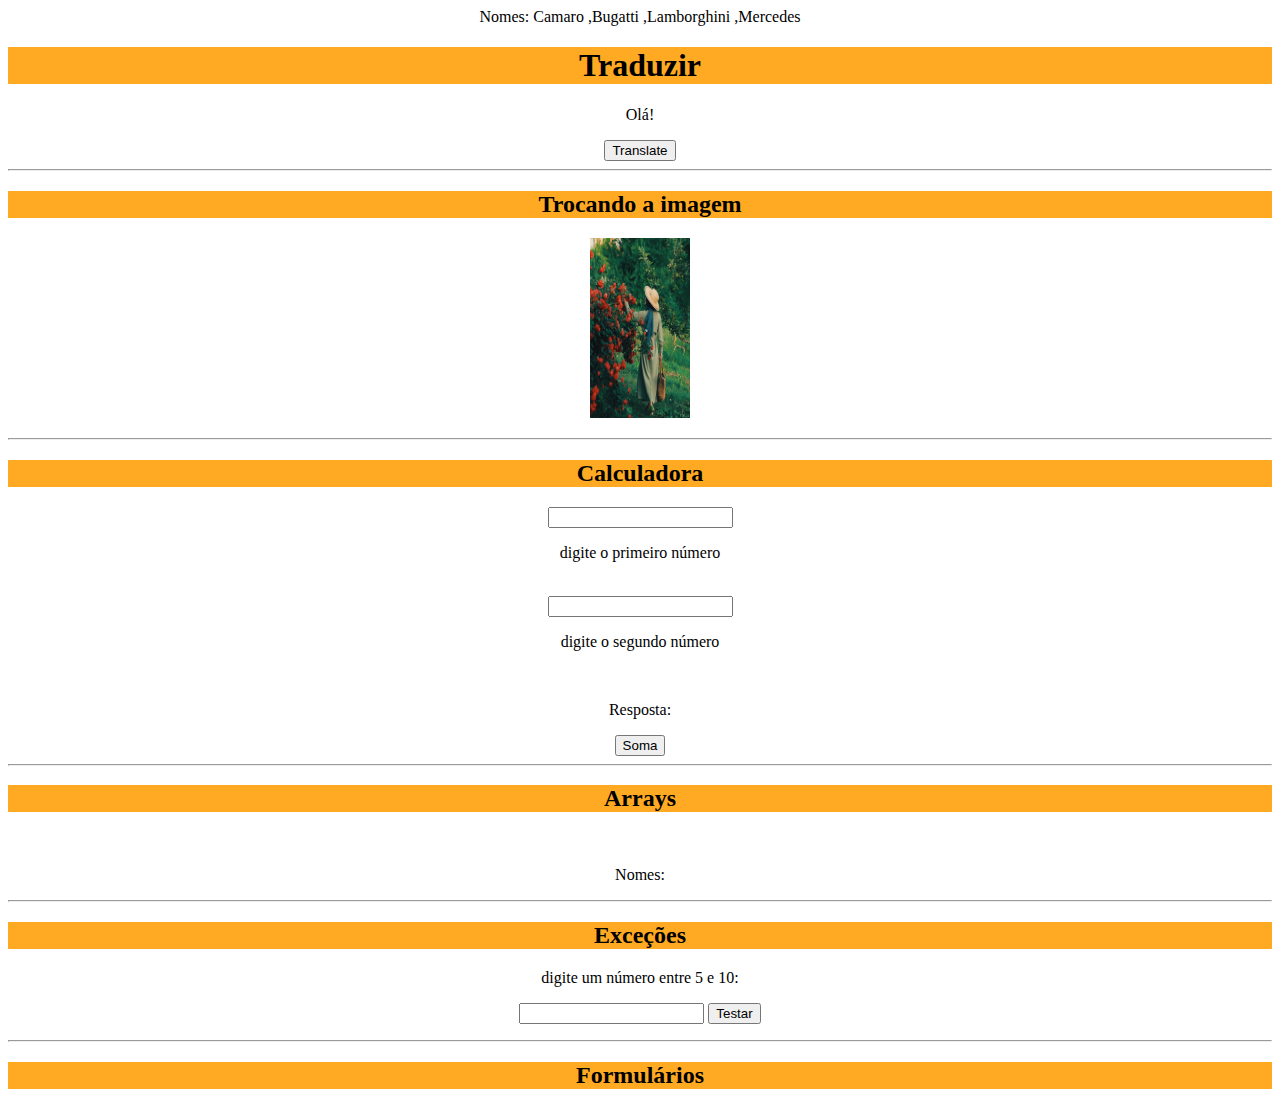
==== 09-Test-book/index.html @ d4d699cd "Adiciona try catch" ====
<!DOCTYPE html>
<html lang="en">

<head>
    <meta charset="UTF-8">
    <meta http-equiv="X-UA-Compatible" content="IE=edge">
    <meta name="viewport" content="width=device-width, initial-scale=1.0">
    <link rel="stylesheet" href="style.css">
    <script src="script.js"></script>
    <title>Test Book</title>
</head>

<body>
    <h1 class="main-title"> Traduzir</h1>
    <p id="paragrafo">Olá!</p>
    <button type="button" onclick="traduzir()">Translate</button>
    <hr>
    <h2 class="main-title">Trocando a imagem</h2>
    <p><img id="myimage" onclick="trocaImg()" src="./img/pic_bulboff.jpeg"></p>
    <hr>

    <h2 class="main-title">Calculadora</h2>
    <input id="num1" type="text">
    <p>digite o primeiro número</p>
    <br>
    <input id="num2" type="text">
    <p>digite o segundo número</p>
    <br>
    <p id="res">Resposta: </p>
    <button onclick="Soma()" type="button">Soma</button>
    <hr>
    <h2 class="main-title">Arrays</h2>
    <br>
    <p id="names">Nomes: </p>
    <hr>
    <h2 class="main-title">Exceções</h2>
    <p>digite um número entre 5 e 10: </p>
    <input id="valor" type="text">
    <button type="button" onclick="verificar()">Testar</button>
    <p id="msg"></p>
    <hr>
    <h2 class="main-title">Formulários</h2>
</body>

</html>
---- 09-Test-book/style.css ----
body{
    text-align: center;
}

.main-title {
    background-color: #fa2;
}

#myimage {
    width: 100px;
    height: 180px;
    border-color: #fa0202;
}
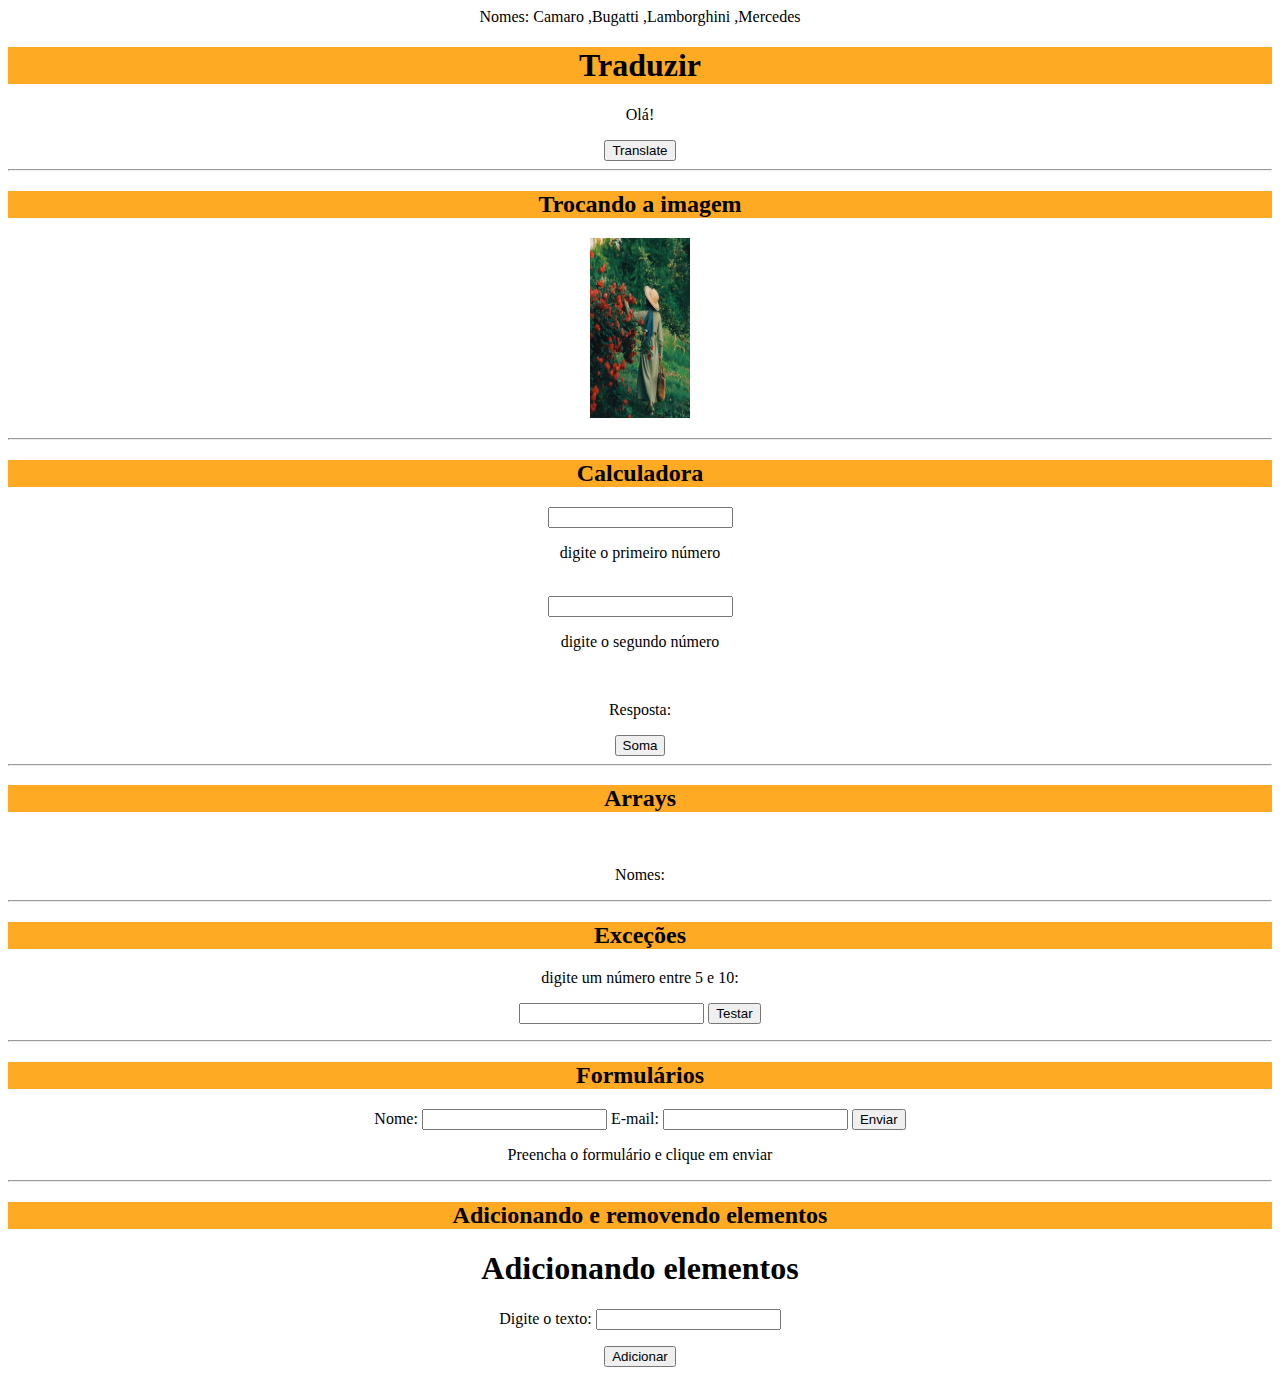
==== commit 83d0f46e: "Inserindo elemento no html" ====
--- a/09-Test-book/index.html
+++ b/09-Test-book/index.html
@@ -38,8 +38,23 @@
     <input id="valor" type="text">
     <button type="button" onclick="verificar()">Testar</button>
     <p id="msg"></p>
+    <!-- ------------------------------------------------- -->
     <hr>
     <h2 class="main-title">Formulários</h2>
+    <form name="meuForm" action="recebe.php" onsubmit="return validarForm()" method="post">
+        Nome: <input type="text" name="nome">
+        E-mail: <input type="text" name="email">
+        <input type="submit" value="Enviar">
+    </form>
+    <p id="valido">Preencha o formulário e clique em enviar</p>
+    <!-- ------------------------------------------------- -->
+    <hr>
+    <h2 class="main-title">Adicionando e removendo elementos</h2>
+    <article id="corpo">
+        <h1>Adicionando elementos</h1>
+        <p>Digite o texto: <input type="text" id="texto"></p>
+        <button onclick="adicionar()">Adicionar</button>
+    </article>
 </body>
 
 </html>